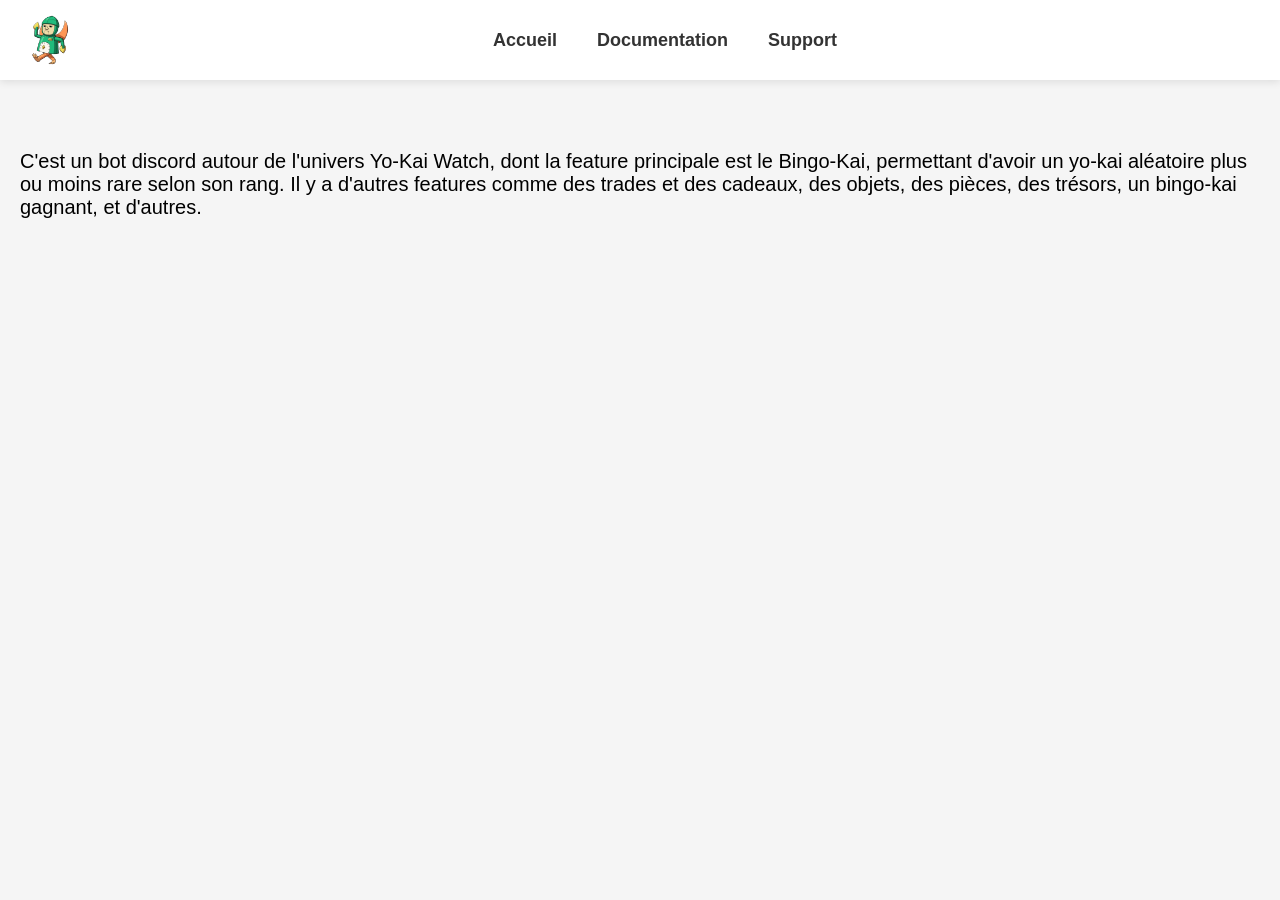
==== documentation.html @ cbcfc3a8 "Add files via upload" ====
<!DOCTYPE html>
<html lang="fr">
    <head>
        <title>ScientifiBot Y - Documentation</title>
        <meta charset="UTF-8">
        <link rel="stylesheet" href="style.css">
    </head>
    <body>
        <header>
        <img src="Scientifibot_Y.png" alt="Logo ScientifiBot Y" class="logo">

        <nav class="center">
            <a href="index.html">Accueil</a>
            <a href="documentation.html">Documentation</a>
            <a href="https://discord.gg/2RPQeb3fee" target="_blank">Support</a>
        </nav>
    </header>
    
        <div class="visible">
            <p>
                C'est un bot discord autour de l'univers Yo-Kai Watch, dont la feature principale est le Bingo-Kai, permettant d'avoir un yo-kai aléatoire plus
                ou moins rare selon son rang. Il y a d'autres features comme des trades et des cadeaux, des objets, des pièces, des trésors, un bingo-kai gagnant,
                et d'autres.
            </p>
        </div>
    </body>
</html>
---- style.css ----
/* ---------- Général ---------- */

* {
    margin: 0;
    padding: 0;
    box-sizing: border-box;
}

body {
    font-family: Arial, Helvetica, sans-serif;
    background: #f5f5f5;
}

/* ---------- Header ---------- */

header {
    position: sticky;
    top: 0;

    display: flex;
    align-items: center;

    padding: 15px 25px;

    background: white;
    box-shadow: 0 2px 8px rgba(0,0,0,0.1);

    z-index: 1000;
}

.logo {
    width: 50px;
    height: 50px;
}

.center {
    flex: 1;

    display: flex;
    justify-content: center;
    gap: 40px;
}

.center a {
    text-decoration: none;
    color: #333;
    font-size: 18px;
    font-weight: bold;

    transition: color 0.2s;
}

.center a:hover {
    color: #0099ff;
}

/* ---------- Contenu ---------- */

.visible {
    padding: 50px 20px;

    display: flex;
    align-items: center;
    justify-content: center;
    gap: 50px;
    flex-wrap: wrap;
}

.visible h1 {
    font-size: 48px;
    margin-bottom: 20px;
}

.visible h2 {
    margin-top: 20px;
    margin-bottom: 30px;
}

.visible p {
    font-size: 20px;
    margin: 20px 0;
}

.img_grand {
    width: 300px;
    margin: 30px 0;
}

.visible .droite {
    right: 5%;
}

/* ---------- Bouton ---------- */

.button {
    display: inline-block;

    padding: 15px 30px;

    background: #5865F2;
    color: white;

    text-decoration: none;
    font-size: 18px;
    font-weight: bold;

    border-radius: 10px;

    transition: background 0.2s;
}

.button:hover {
    background: #4752c4;
}
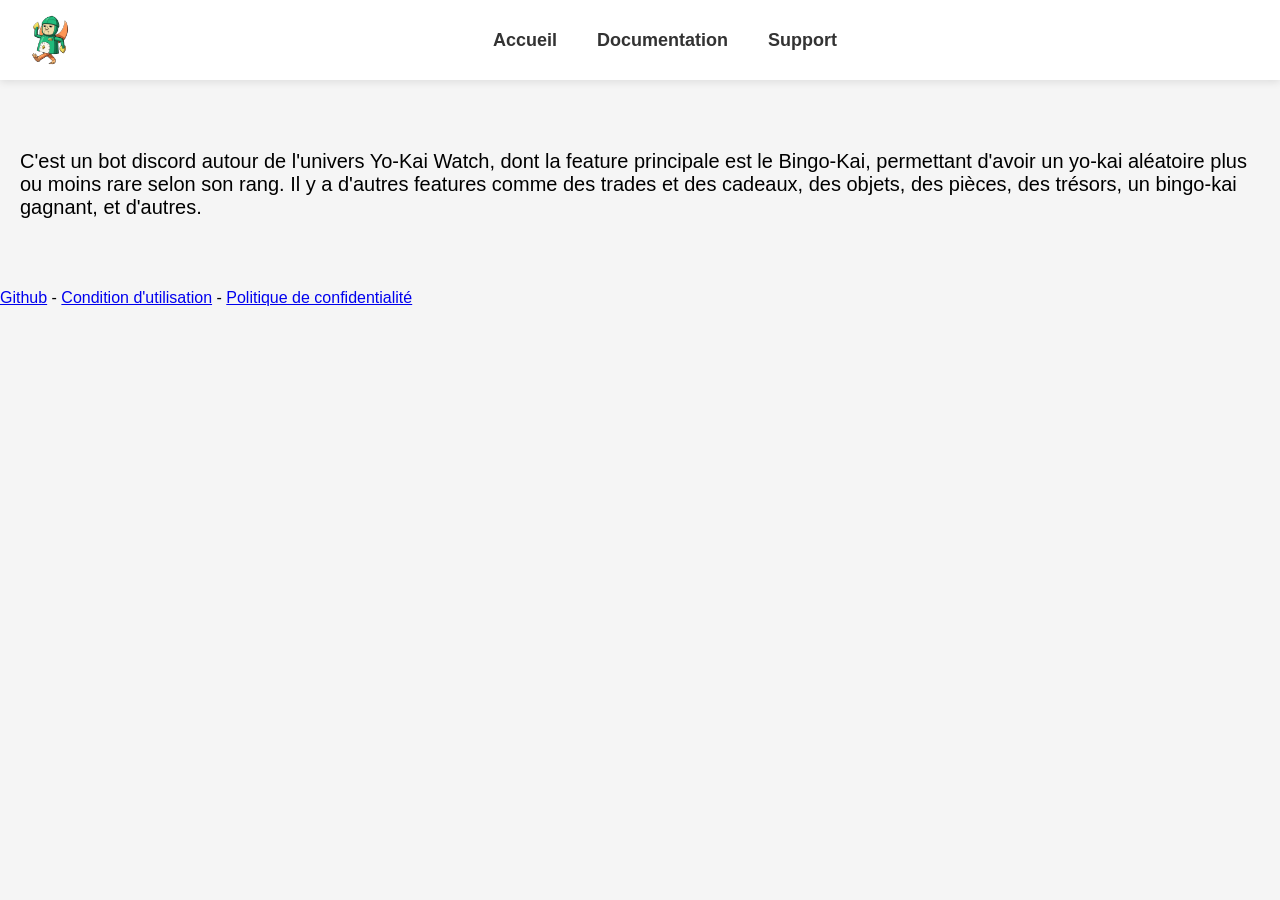
==== commit dad7f371: "Update HTML structure and add footer links" ====
--- a/documentation.html
+++ b/documentation.html
@@ -7,14 +7,14 @@
     </head>
     <body>
         <header>
-        <img src="Scientifibot_Y.png" alt="Logo ScientifiBot Y" class="logo">
+            <img src="Scientifibot_Y.png" alt="Logo ScientifiBot Y" class="logo">
 
-        <nav class="center">
-            <a href="index.html">Accueil</a>
-            <a href="documentation.html">Documentation</a>
-            <a href="https://discord.gg/2RPQeb3fee" target="_blank">Support</a>
-        </nav>
-    </header>
+            <nav class="center">
+                <a href="index.html">Accueil</a>
+                <a href="documentation.html">Documentation</a>
+                <a href="https://discord.gg/2RPQeb3fee" target="_blank">Support</a>
+            </nav>
+        </header>
     
         <div class="visible">
             <p>
@@ -23,5 +23,14 @@
                 et d'autres.
             </p>
         </div>
+        
+        <footer>
+            <p>
+                <a href="https://github.com/MrPheonixi/ScientifiBot-Y-maintained">Github</a> 
+                - <a href="https://slimepunk.fr/bello/sby/html/tos.html">Condition d'utilisation</a> 
+                - <a href="https://slimepunk.fr/bello/sby/html/politique.html">Politique de confidentialité</a>
+            </p>
+        </footer>
+        
     </body>
-</html>+</html>
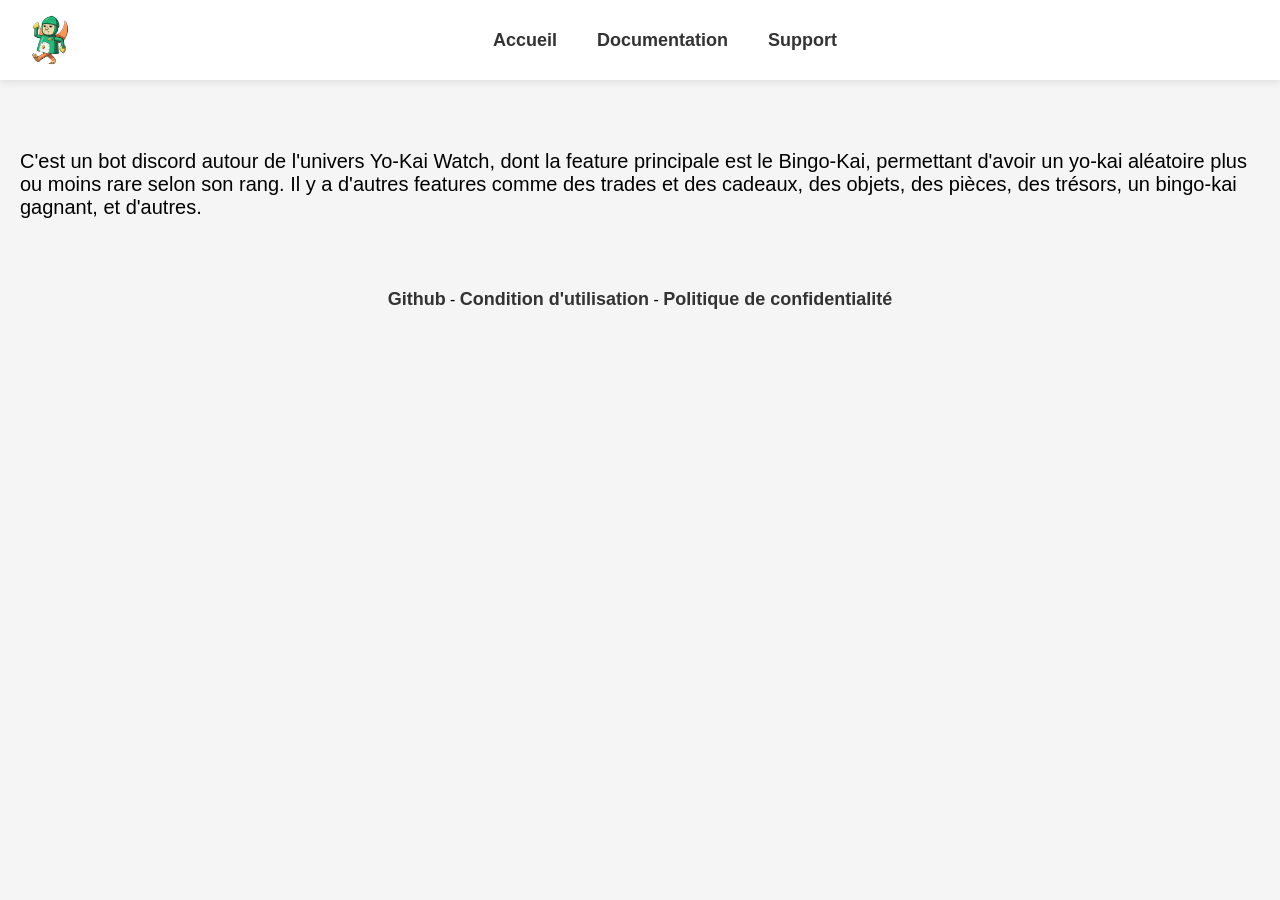
==== commit ea96839c: "Change footer class to 'center' Updated footer class for better alignment and styling." ====
--- a/documentation.html
+++ b/documentation.html
@@ -24,11 +24,11 @@
             </p>
         </div>
         
-        <footer>
+        <footer class="center">
             <p>
-                <a href="https://github.com/MrPheonixi/ScientifiBot-Y-maintained">Github</a> 
-                - <a href="https://slimepunk.fr/bello/sby/html/tos.html">Condition d'utilisation</a> 
-                - <a href="https://slimepunk.fr/bello/sby/html/politique.html">Politique de confidentialité</a>
+                <a href="https://github.com/MrPheonixi/ScientifiBot-Y-maintained" target="_blank">Github</a> 
+                - <a href="https://slimepunk.fr/bello/sby/html/tos.html" target="_blank">Condition d'utilisation</a> 
+                - <a href="https://slimepunk.fr/bello/sby/html/politique.html" target="_blank">Politique de confidentialité</a>
             </p>
         </footer>
         
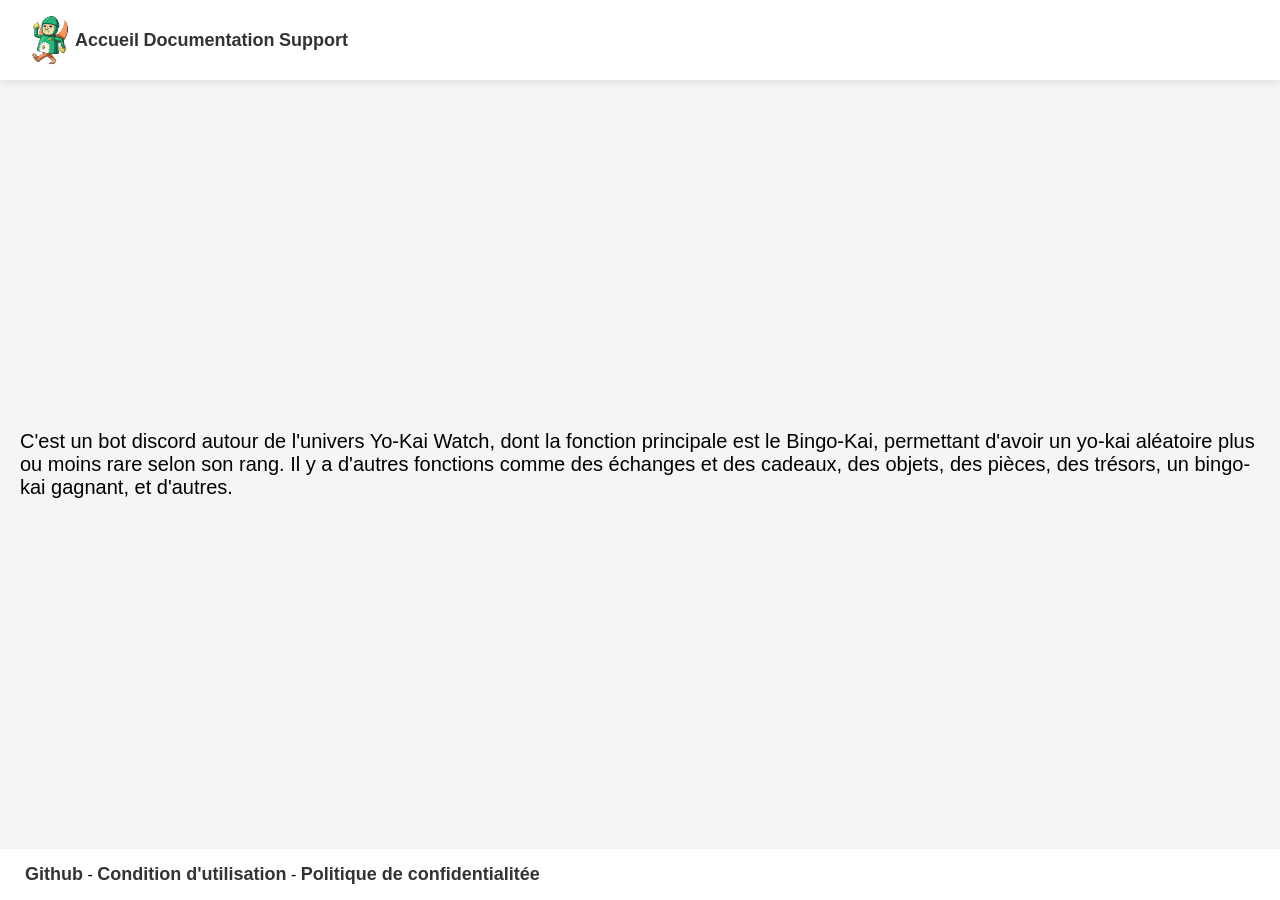
==== commit b153e118: "Update text and links in documentation.html" ====
--- a/documentation.html
+++ b/documentation.html
@@ -18,8 +18,8 @@
     
         <div class="visible">
             <p>
-                C'est un bot discord autour de l'univers Yo-Kai Watch, dont la feature principale est le Bingo-Kai, permettant d'avoir un yo-kai aléatoire plus
-                ou moins rare selon son rang. Il y a d'autres features comme des trades et des cadeaux, des objets, des pièces, des trésors, un bingo-kai gagnant,
+                C'est un bot discord autour de l'univers Yo-Kai Watch, dont la fonction principale est le Bingo-Kai, permettant d'avoir un yo-kai aléatoire plus
+                ou moins rare selon son rang. Il y a d'autres fonctions comme des échanges et des cadeaux, des objets, des pièces, des trésors, un bingo-kai gagnant,
                 et d'autres.
             </p>
         </div>
@@ -27,8 +27,8 @@
         <footer class="center">
             <p>
                 <a href="https://github.com/MrPheonixi/ScientifiBot-Y-maintained" target="_blank">Github</a> 
-                - <a href="https://slimepunk.fr/bello/sby/html/tos.html" target="_blank">Condition d'utilisation</a> 
-                - <a href="https://slimepunk.fr/bello/sby/html/politique.html" target="_blank">Politique de confidentialité</a>
+                - <a href="tos.html" target="_blank">Condition d'utilisation</a> 
+                - <a href="politique.html" target="_blank">Politique de confidentialitée</a>
             </p>
         </footer>
         
--- a/style.css
+++ b/style.css
@@ -6,9 +6,30 @@
     box-sizing: border-box;
 }
 
+html, body {
+    min-height: 100%;
+}
+
 body {
     font-family: Arial, Helvetica, sans-serif;
     background: #f5f5f5;
+
+    display: flex;
+    flex-direction: column;
+    min-height: 100vh;
+}
+
+.center a {
+    text-decoration: none;
+    color: #333;
+    font-size: 18px;
+    font-weight: bold;
+
+    transition: color 0.2s;
+}
+
+.center a:hover {
+    color: #0099ff;
 }
 
 /* ---------- Header ---------- */
@@ -33,30 +54,11 @@
     height: 50px;
 }
 
-.center {
-    flex: 1;
-
-    display: flex;
-    justify-content: center;
-    gap: 40px;
-}
-
-.center a {
-    text-decoration: none;
-    color: #333;
-    font-size: 18px;
-    font-weight: bold;
-
-    transition: color 0.2s;
-}
-
-.center a:hover {
-    color: #0099ff;
-}
-
 /* ---------- Contenu ---------- */
 
 .visible {
+    flex: 1;
+
     padding: 50px 20px;
 
     display: flex;
@@ -111,4 +113,15 @@
 
 .button:hover {
     background: #4752c4;
-}+}
+
+/* ---------- Footer ---------- */
+
+footer {
+    display: flex;
+    align-items: center;
+
+    padding: 15px 25px;
+
+    background: white;
+}
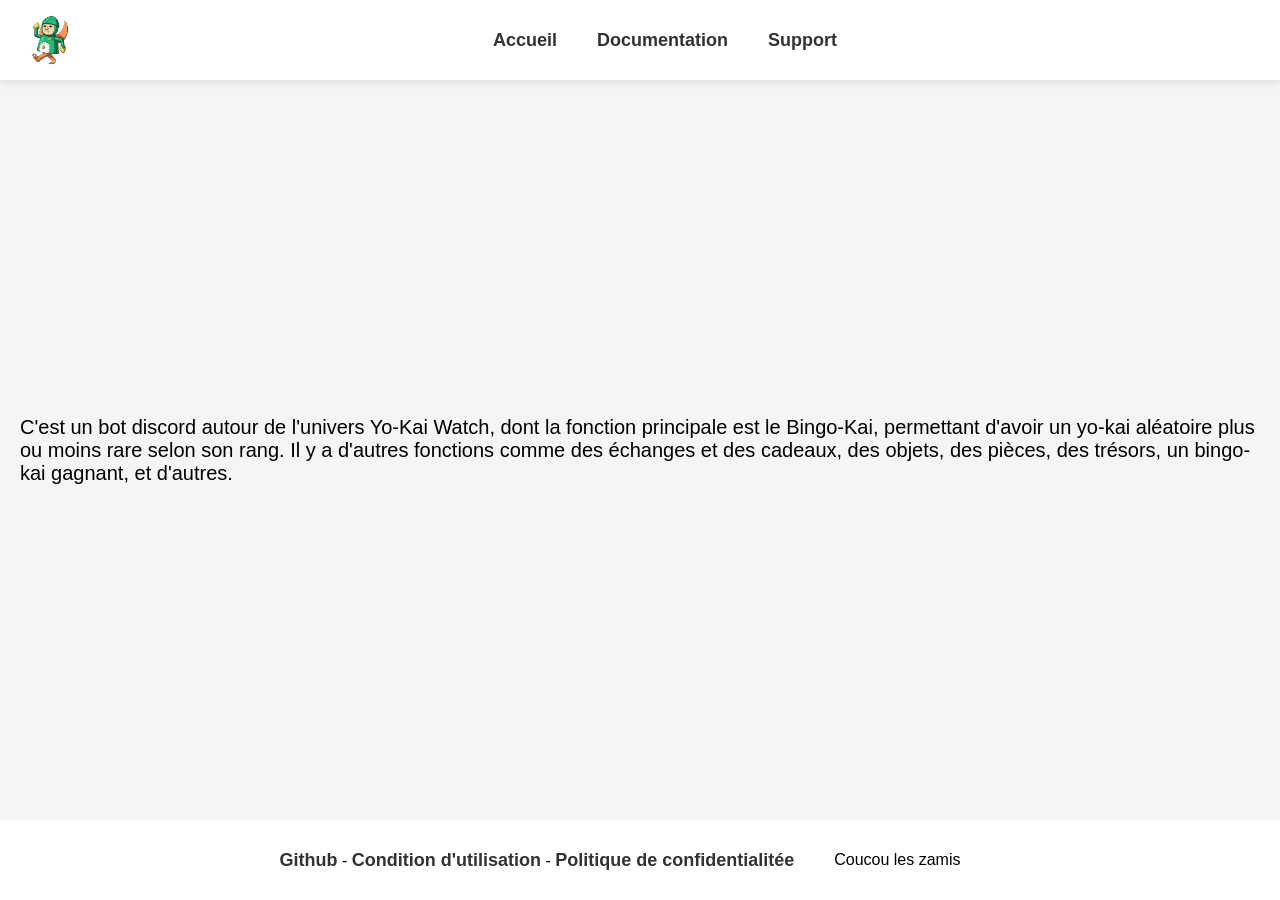
==== commit 09a9396a: "test" ====
--- a/documentation.html
+++ b/documentation.html
@@ -29,6 +29,7 @@
                 <a href="https://github.com/MrPheonixi/ScientifiBot-Y-maintained" target="_blank">Github</a> 
                 - <a href="tos.html" target="_blank">Condition d'utilisation</a> 
                 - <a href="politique.html" target="_blank">Politique de confidentialitée</a>
+                <p>Coucou les zamis</p>
             </p>
         </footer>
         
--- a/style.css
+++ b/style.css
@@ -6,20 +6,51 @@
     box-sizing: border-box;
 }
 
-html, body {
+html {
+    height: 100%;
+}
+
+body {
     min-height: 100%;
-}
-
-body {
+
+    display: flex;
+    flex-direction: column;
+
     font-family: Arial, Helvetica, sans-serif;
     background: #f5f5f5;
-
-    display: flex;
-    flex-direction: column;
-    min-height: 100vh;
-}
-
-.center a {
+}
+
+/* ---------- Header ---------- */
+
+header {
+    position: sticky;
+    top: 0;
+
+    display: flex;
+    align-items: center;
+
+    padding: 15px 25px;
+
+    background: white;
+    box-shadow: 0 2px 8px rgba(0,0,0,0.1);
+
+    z-index: 1000;
+}
+
+.logo {
+    width: 50px;
+    height: 50px;
+}
+
+.center {
+    flex: 1;
+
+    display: flex;
+    justify-content: center;
+    gap: 40px;
+}
+
+a {
     text-decoration: none;
     color: #333;
     font-size: 18px;
@@ -28,30 +59,8 @@
     transition: color 0.2s;
 }
 
-.center a:hover {
+a:hover {
     color: #0099ff;
-}
-
-/* ---------- Header ---------- */
-
-header {
-    position: sticky;
-    top: 0;
-
-    display: flex;
-    align-items: center;
-
-    padding: 15px 25px;
-
-    background: white;
-    box-shadow: 0 2px 8px rgba(0,0,0,0.1);
-
-    z-index: 1000;
-}
-
-.logo {
-    width: 50px;
-    height: 50px;
 }
 
 /* ---------- Contenu ---------- */
@@ -115,13 +124,81 @@
     background: #4752c4;
 }
 
+/* ---------- Pages de texte (Politique / TOS) ---------- */
+
+.visible .texte {
+    width: 100%;
+    max-width: 800px;
+
+    background: white;
+    padding: 40px 50px;
+    border-radius: 12px;
+    box-shadow: 0 2px 8px rgba(0,0,0,0.08);
+}
+
+.texte h1 {
+    font-size: 36px;
+    margin-bottom: 30px;
+}
+
+.texte > ol {
+    list-style: none;
+    counter-reset: item;
+
+    display: flex;
+    flex-direction: column;
+    gap: 25px;
+}
+
+.texte > ol > li {
+    counter-increment: item;
+    position: relative;
+    padding-left: 35px;
+}
+
+.texte > ol > li::before {
+    content: counter(item) ".";
+    position: absolute;
+    left: 0;
+    font-weight: bold;
+    color: #0099ff;
+}
+
+.texte h3 {
+    font-size: 20px;
+    margin-bottom: 10px;
+    color: #222;
+}
+
+.texte p {
+    font-size: 16px;
+    line-height: 1.6;
+    margin-bottom: 8px;
+    color: #333;
+}
+
+.texte ul {
+    margin: 10px 0 10px 25px;
+}
+
+.texte ul li {
+    font-size: 16px;
+    line-height: 1.6;
+    margin-bottom: 6px;
+}
+
+.texte a {
+    color: #0099ff;
+}
+
 /* ---------- Footer ---------- */
 
 footer {
     display: flex;
     align-items: center;
 
-    padding: 15px 25px;
+    min-height: 80px;
+    max-height: 80px;
 
     background: white;
 }
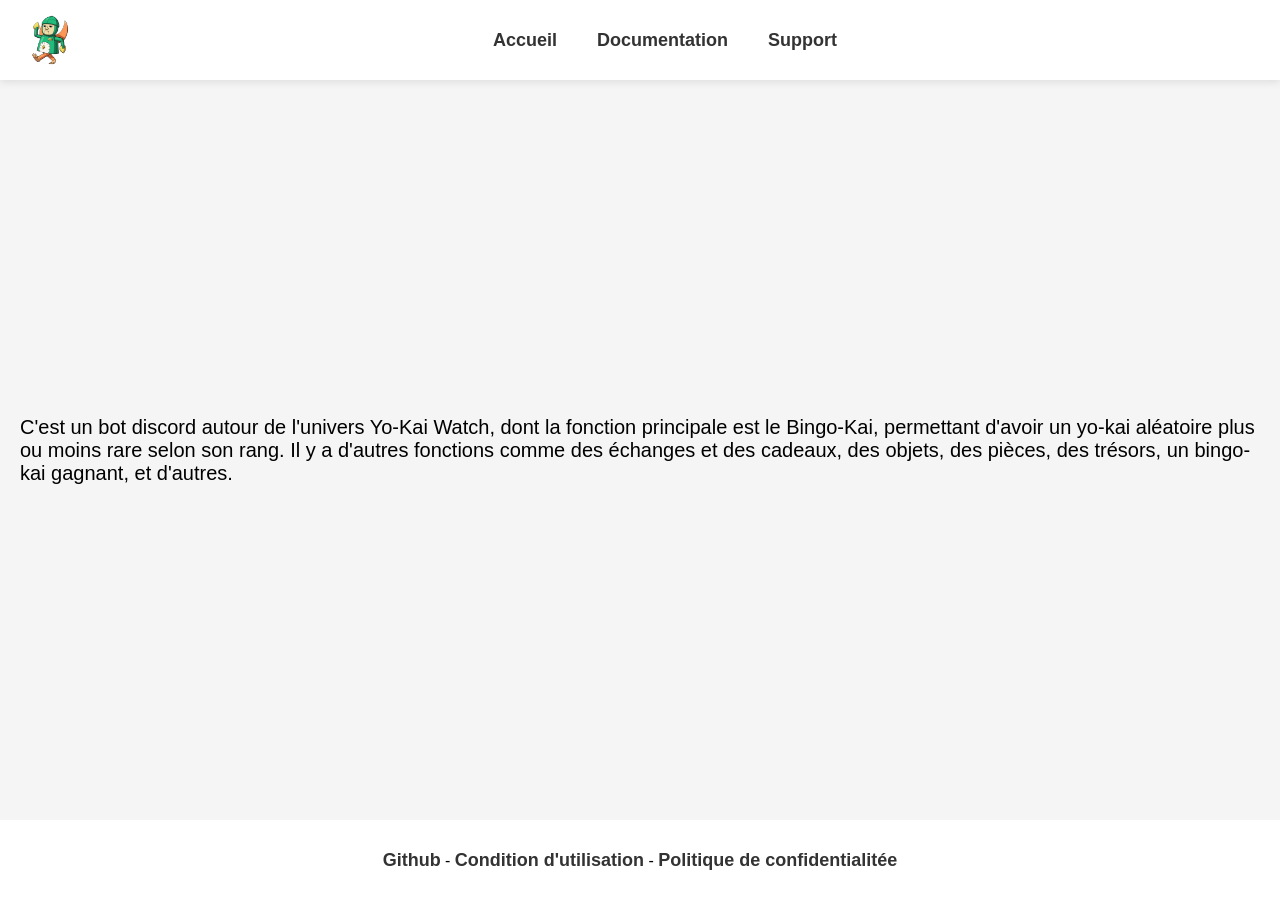
==== commit 1862311f: "correction test" ====
--- a/documentation.html
+++ b/documentation.html
@@ -29,7 +29,6 @@
                 <a href="https://github.com/MrPheonixi/ScientifiBot-Y-maintained" target="_blank">Github</a> 
                 - <a href="tos.html" target="_blank">Condition d'utilisation</a> 
                 - <a href="politique.html" target="_blank">Politique de confidentialitée</a>
-                <p>Coucou les zamis</p>
             </p>
         </footer>
         
